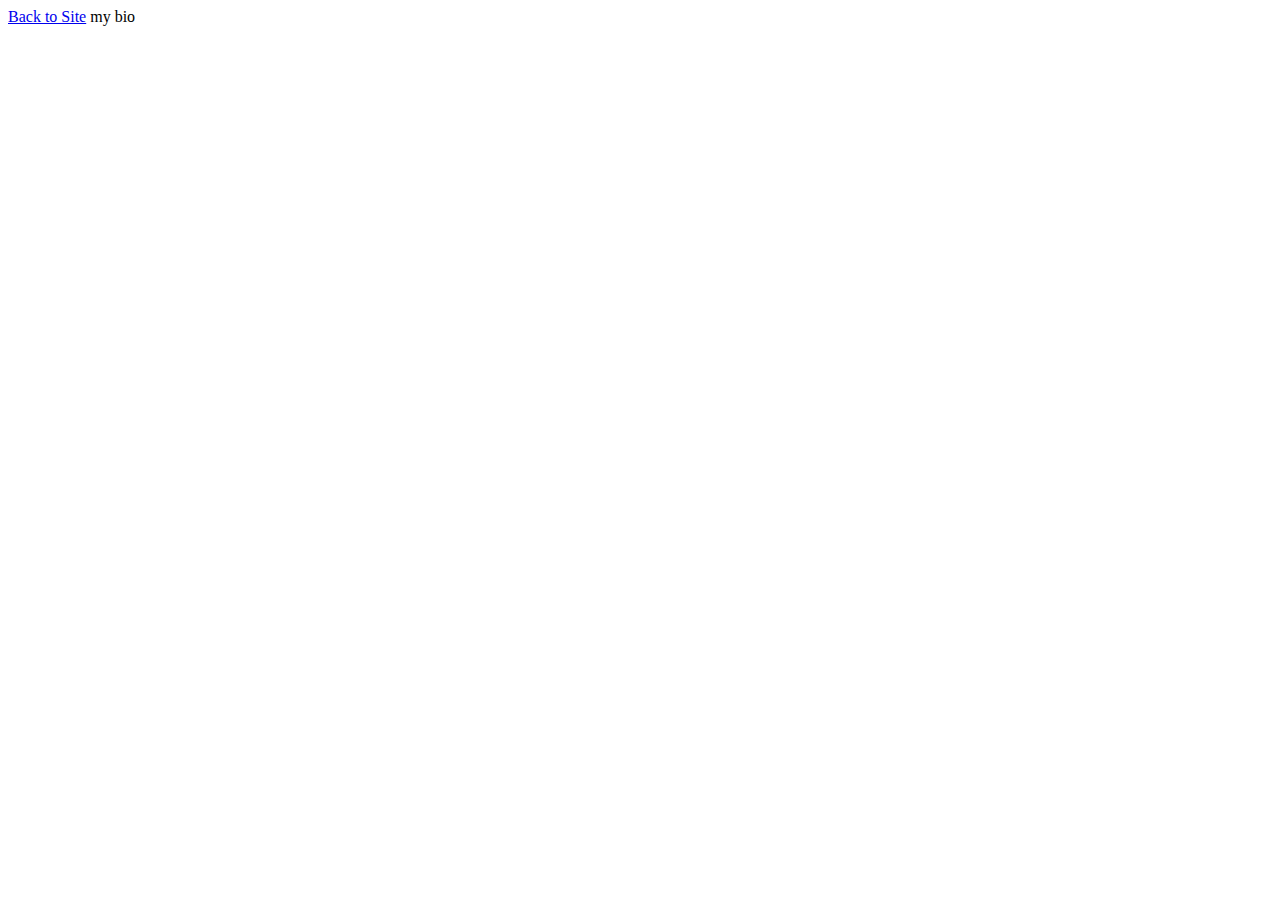
==== bio.html @ e22a3bd5 "update to webstite including major index html redesign" ====
<!DOCTYPE html> <!--HTML document-->

<html lang="en">
	<head>	
        <title>Colton Wolk</title>
        <meta charset="utf-8" />
        
	</head>

	<body>
        <a href="index.html" class="button">Back to Site</a>
        my bio
        
    </body>

</html>
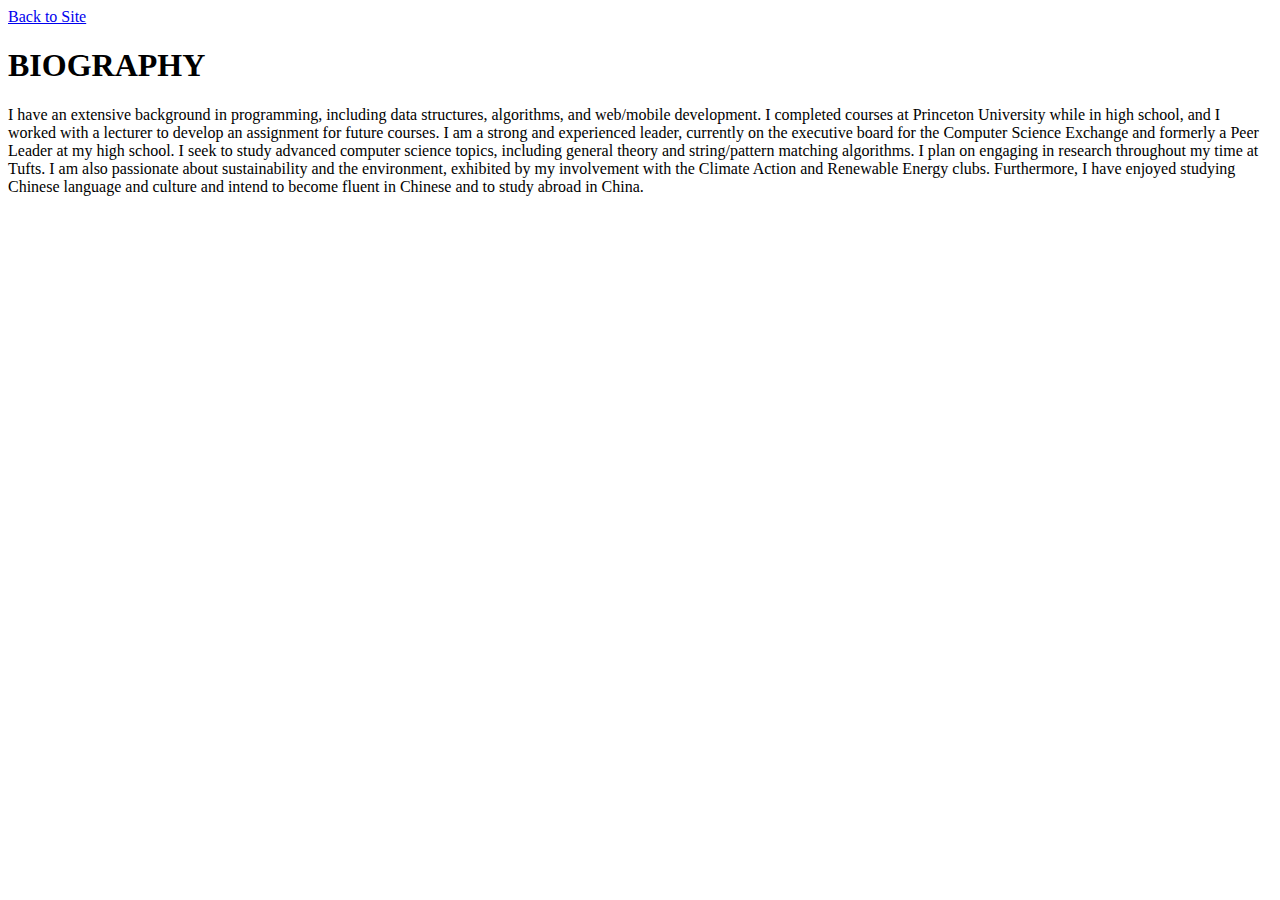
==== commit b52e0542: "added resume and bio pages, fixed css" ====
--- a/bio.html
+++ b/bio.html
@@ -9,7 +9,12 @@
 
 	<body>
         <a href="index.html" class="button">Back to Site</a>
-        my bio
+        <div id="bio">
+            <h1>BIOGRAPHY</h1>
+                I have an extensive background in programming, including data structures, algorithms, and web/mobile development. I completed courses at Princeton University while in high school, and I worked with a lecturer to develop an assignment for future courses. I am a strong and experienced leader, currently on the executive board for the Computer Science Exchange and formerly a Peer Leader at my high school. I seek to study advanced computer science topics, including general theory and string/pattern matching algorithms. I plan on engaging in research throughout my time at Tufts. 
+
+                I am also passionate about sustainability and the environment, exhibited by my involvement with the Climate Action and Renewable Energy clubs. Furthermore, I have enjoyed studying Chinese language and culture and intend to become fluent in Chinese and to study abroad in China.
+        </div>
         
     </body>
 
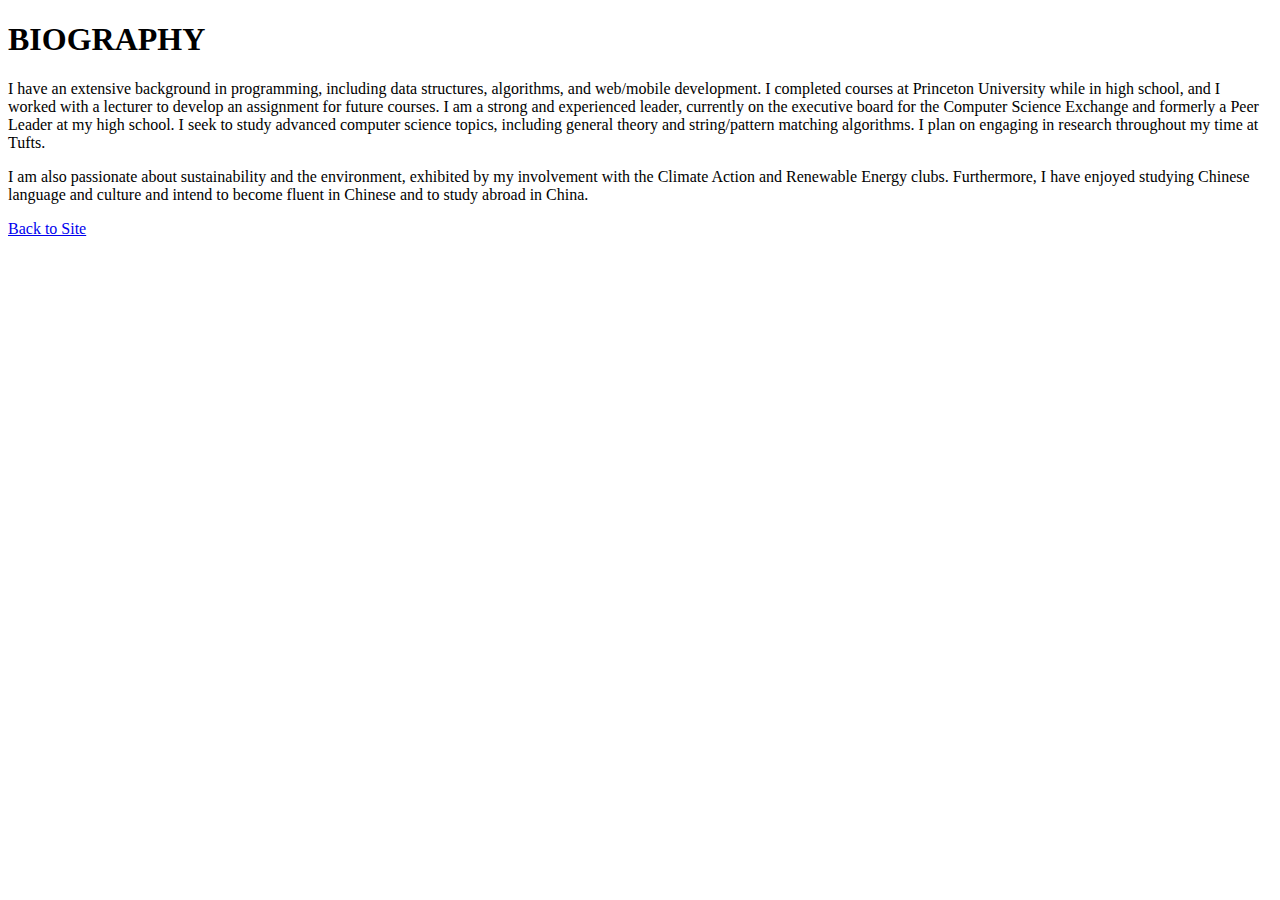
==== commit 1c8b8102: "fixed all validation errors, finalized site" ====
--- a/bio.html
+++ b/bio.html
@@ -8,14 +8,12 @@
 	</head>
 
 	<body>
+        <h1>BIOGRAPHY</h1>
+            <p>I have an extensive background in programming, including data structures, algorithms, and web/mobile development. I completed courses at Princeton University while in high school, and I worked with a lecturer to develop an assignment for future courses. I am a strong and experienced leader, currently on the executive board for the Computer Science Exchange and formerly a Peer Leader at my high school. I seek to study advanced computer science topics, including general theory and string/pattern matching algorithms. I plan on engaging in research throughout my time at Tufts. </p>
+
+            <p>I am also passionate about sustainability and the environment, exhibited by my involvement with the Climate Action and Renewable Energy clubs. Furthermore, I have enjoyed studying Chinese language and culture and intend to become fluent in Chinese and to study abroad in China.</p>
+        
         <a href="index.html" class="button">Back to Site</a>
-        <div id="bio">
-            <h1>BIOGRAPHY</h1>
-                I have an extensive background in programming, including data structures, algorithms, and web/mobile development. I completed courses at Princeton University while in high school, and I worked with a lecturer to develop an assignment for future courses. I am a strong and experienced leader, currently on the executive board for the Computer Science Exchange and formerly a Peer Leader at my high school. I seek to study advanced computer science topics, including general theory and string/pattern matching algorithms. I plan on engaging in research throughout my time at Tufts. 
-
-                I am also passionate about sustainability and the environment, exhibited by my involvement with the Climate Action and Renewable Energy clubs. Furthermore, I have enjoyed studying Chinese language and culture and intend to become fluent in Chinese and to study abroad in China.
-        </div>
-        
     </body>
 
 </html>
